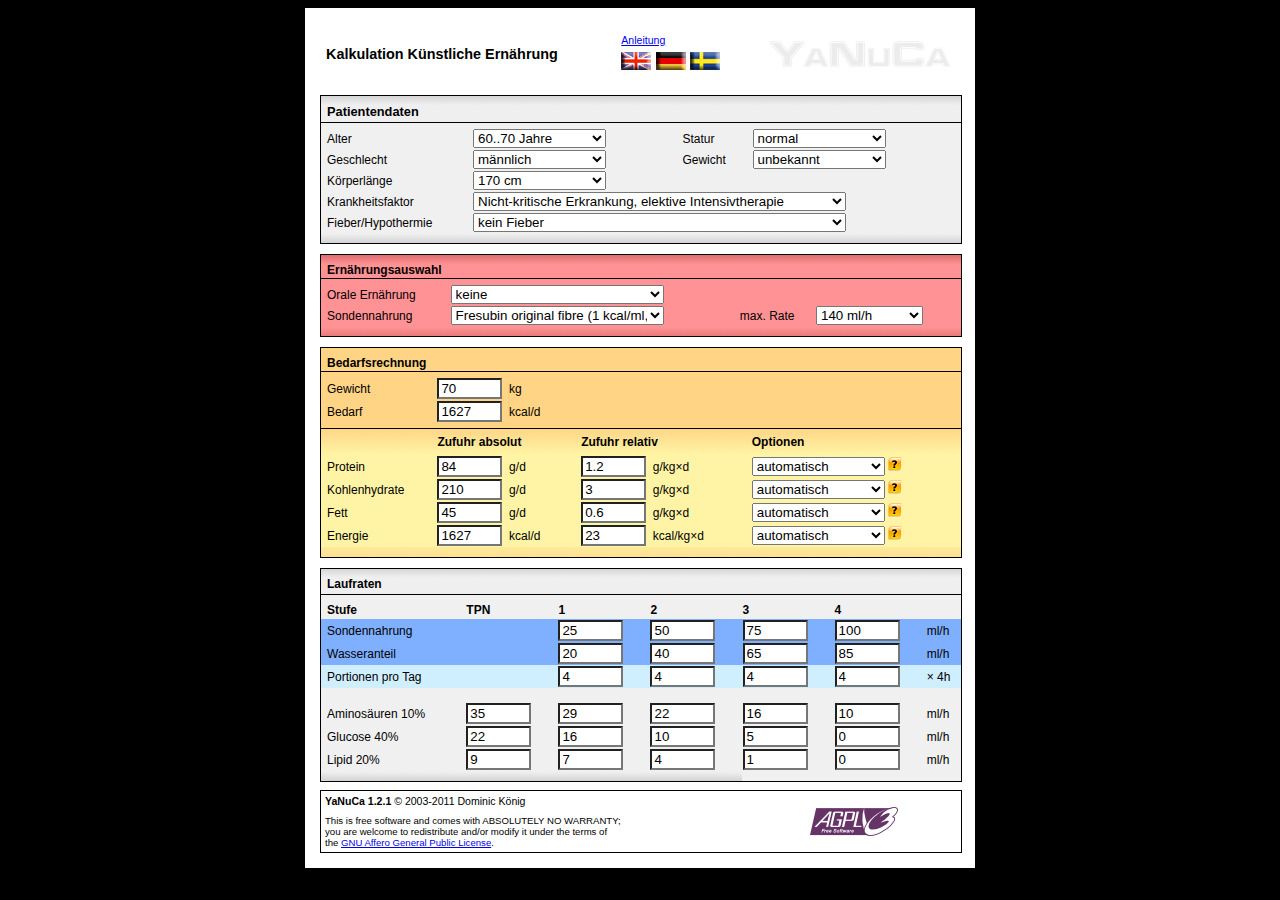
==== de/index.html @ 4f9ae07c "Repo initialized." ====
<?xml version="1.0" encoding="UTF-8"?>

<!DOCTYPE
 html PUBLIC "-//W3C//DTD XHTML 1.0 Transitional//EN"
 "http://www.w3.org/TR/xhtml1/DTD/xhtml1-transitional.dtd">

<html xmlns="http://www.w3.org/1999/xhtml" lang="en" xml:lang="en">

<!--

    This document is part of the YaNuCa ICU nutrition calculation program.

    YaNuCa (Yet Another NUtrition CAlculator) Version 1.2

    (c) 2003-2009 Dominic König (nursix.org)

    The YaNuCa program is free software - you can redistribute and/or modify it
    under the terms of the GNU Affero General Public License as published by
    the Free Software Foundation, either version 3 of the License, or (at your
    option) any later version.

    The YaNuCa program is distributed in the hope that it will be useful, but
    WITHOUT ANY WARRANTY; without even the implied warranty of MERCHANTABILITY
    or FITNESS FOR A PARTICULAR PURPOSE.  See the GNU Affero Public License
    for more details.

    You should have received a copy of the GNU Affero Public License
    along with this document; if not, see <http://www.gnu.org/licenses/>.

    If you want to find out more about the YaNuCa project, please visit
    my website at <http://www.nursix.org/>.

-->

    <head>

        <title>YaNuCa ICU Nutrition Calculator</title>
        <meta http-equiv="Content-Type" content="text/html; charset=UTF-8" />

        <!-- Stylesheets -->
        <link href="../style/style.css"           type="text/css" rel="stylesheet"/>
        <link href="../jquery/jquery.cluetip.css" type="text/css" rel="stylesheet" />

        <!-- jQuery and Plugins -->
        <script src="../jquery/jquery.js"             type="text/javascript"></script>
        <script src="../jquery/jquery.dimensions.js"  type="text/javascript"></script>
        <script src="../jquery/jquery.hoverIntent.js" type="text/javascript"></script>
        <script src="../jquery/jquery.cluetip.js"     type="text/javascript"></script>

        <!-- YaNuCa -->
        <script src="./yalang.js"             type="text/javascript"></script>
        <script src="../yanuca/yanuca.data.js" type="text/javascript"></script>
        <script src="../yanuca/yanuca.js"      type="text/javascript"></script>

        <!-- activate clueTips -->
        <script type="text/javascript">//<![CDATA[
            $(document).ready(function() {
                $('img.tips').cluetip({ splitTitle: '|', showTitle: false });
            });
        //]]></script>

    </head>

    <body onload="resizeTo(screen.availWidth-60,screen.availHeight-80); moveTo(30,40); yanuca();">
        <div align="center">
            <div id="Page">

                <!-- ************************************************************************ -->

                <a id="Start" name="Start" /> <!-- not really necessary -->

                <!-- ************************** NoJavaScript ******************************** -->

                <noscript>
                    <div id="NoJavaScript">
                        <p>
                            <b>Sie können die Funktion dieses Dokuments nicht korrekt nutzen!</b><br />
                            Ihr Browser unterstützt kein JavaScript bzw. JavaScript wurde abgeschaltet.
                        </p>
                    </div> <!-- NoJavaScript end -->
                </noscript>

                <!-- ************************** Header ************************************** -->

                <div id="Header">

                    <table class="titlearea">
                        <tbody>
                            <tr>
                                <td id="DocTitle">
                                    <h2>Kalkulation Künstliche Ernährung</h2>
                                </td>
                                <td id="L10nLink">
                                    <a class="howto" target="_blank" href="howto.html">Anleitung</a>
                                    <br/>
                                    <a href="../index.html"><img src="../images/en.png" alt="english" /></a>
                                    <img src="../images/de.png" alt="deutsch" />
                                    <a href="../sv/index.html"><img src="../images/sv.png" alt="svenska" /></a>
                                </td>
                                <td id="TitleImg">&nbsp;</td>
                            </tr>
                        </tbody>
                    </table>

                </div> <!-- Header end -->

                <!-- ************************** Main **************************************** -->

                <div id="Main">

                    <form id="Nutriform" name="Nutriform" action="./index.html">

                        <!-- ==================== Patient Data ====================== -->
                        <div id="PatientData">

                            <table class="formarea" summary="Patient Data" cellspacing="0">

                                <thead>
                                    <tr>
                                        <td class="nfheader" id="PatDatHead" colspan="4">
                                        Patientendaten
                                        </td>
                                    </tr>
                                </thead>

                                <tbody>

                                    <tr id="PatDatAgeShape">
                                        <td class="leftheader" align="left">
                                            Alter
                                        </td>
                                        <td align="left">
                                            <select name="iAge" size="1" style="width:10em;" onchange="yanuca();">
                                                <option value="15">bis 20 Jahre</option>
                                                <option value="25">20..30 Jahre</option>
                                                <option value="35">30..40 Jahre</option>
                                                <option value="45">40..50 Jahre</option>
                                                <option value="55">50..60 Jahre</option>
                                                <option value="65" selected="selected">60..70 Jahre</option>
                                                <option value="75">70..80 Jahre</option>
                                                <option value="85">80..90 Jahre</option>
                                                <option value="95">über 90 Jahre</option>
                                            </select>
                                        </td>
                                        <td class="rightheader" align="left">
                                            Statur
                                        </td>
                                        <td align="left">
                                            <select name="iShape" size="1" style="width:10em;" onchange="yanuca();">
                                                <option value="21" selected="selected">normal</option>
                                                <option value="28">adipös</option>
                                                <option value="35">sehr adipös</option>
                                                <option value="42">extrem adipös</option>
                                            </select>
                                        </td>
                                    </tr>

                                    <tr id="PatDatSexWeight">
                                        <td class="leftheader" align="left">
                                            Geschlecht
                                        </td>
                                        <td align="left">
                                            <select name="iSex" size="1" style="width:10em;" onchange="yanuca();">
                                                <option value="0">weiblich</option>
                                                <option value="1" selected="selected">männlich</option>
                                            </select>
                                        </td>
                                        <td class="rightheader" align="left">
                                            Gewicht
                                        </td>
                                        <td align="left">
                                            <select name="iWeight" size="1" style="width:10em;" onchange="yanuca();">
                                                <option value="0" selected="selected">unbekannt</option>
                                                <option value="35">35 kg</option>
                                                <option value="40">40 kg</option>
                                                <option value="45">45 kg</option>
                                                <option value="50">50 kg</option>
                                                <option value="55">55 kg</option>
                                                <option value="60">60 kg</option>
                                                <option value="65">65 kg</option>
                                                <option value="70">70 kg</option>
                                                <option value="75">75 kg</option>
                                                <option value="80">80 kg</option>
                                                <option value="85">85 kg</option>
                                                <option value="90">90 kg</option>
                                                <option value="95">95 kg</option>
                                                <option value="100">100 kg</option>
                                                <option value="105">105 kg</option>
                                                <option value="110">110 kg</option>
                                                <option value="115">115 kg</option>
                                                <option value="120">120 kg</option>
                                                <option value="130">130 kg</option>
                                                <option value="140">140 kg</option>
                                                <option value="150">150 kg</option>
                                                <option value="160">160 kg</option>
                                                <option value="170">170 kg</option>
                                                <option value="180">180 kg</option>
                                                <option value="190">190 kg</option>
                                                <option value="200">200 kg</option>
                                            </select>
                                        </td>
                                    </tr>

                                    <tr id="PatDatSize">
                                        <td class="leftheader" align="left">
                                            Körperlänge
                                        </td>
                                        <td align="left">
                                            <select name="iSize" size="1" style="width:10em;" onchange="yanuca();">
                                            <option value="130">130 cm</option>
                                            <option value="135">135 cm</option>
                                            <option value="140">140 cm</option>
                                            <option value="145">145 cm</option>
                                            <option value="150">150 cm</option>
                                            <option value="155">155 cm</option>
                                            <option value="160">160 cm</option>
                                            <option value="165">165 cm</option>
                                            <option value="170" selected="selected">170 cm</option>
                                            <option value="175">175 cm</option>
                                            <option value="180">180 cm</option>
                                            <option value="185">185 cm</option>
                                            <option value="190">190 cm</option>
                                            <option value="195">195 cm</option>
                                            <option value="200">200 cm</option>
                                            </select>
                                        </td>
                                        <td></td>
                                        <td></td>
                                    </tr>

                                    <tr id="PatDatIllness">
                                        <td class="leftheader" align="left">
                                            Krankheitsfaktor
                                        </td>
                                        <td colspan="3" align="left">
                                            <select name="iIllness" size="1" style="width:28em;" onchange="yanuca();">
                                                <option value="CriticalInitial">Kritische Erkrankung, SIRS (Initialphase)</option>
                                                <option value="CriticalHyperCatabolic">Kritische Erkrankung, SIRS (hyperkatabole Phase)</option>
                                                <option value="CriticalAnabolic">Kritische Erkrankung (anabole Phase)</option>
                                                <option value="NonCriticalPassive" selected="selected">Nicht-kritische Erkrankung, elektive Intensivtherapie</option>
                                                <option value="NonCriticalActive">Nicht-kritische Erkrankung, Mobilisationsphase</option>
                                                <option value="MinorStress">Unruhezustände, Polytrauma, protrahierte Sepsis</option>
                                                <option value="MajorStress">Schwerste Verbrennungen und Traumata, Hirntrauma</option>
                                            </select>
                                        </td>
                                    </tr>

                                    <tr id="PatDatFever">
                                        <td class="leftheader" align="left">
                                            Fieber/Hypothermie
                                        </td>
                                        <td colspan="3" align="left">
                                            <select name="iTFactor" size="1" style="width:28em;" onchange="yanuca();">
                                                <option value="1.0" selected="selected">kein Fieber</option>
                                                <option value="1.1">bis 38°C</option>
                                                <option value="1.2">bis 39°C</option>
                                                <option value="1.3">bis 40°C</option>
                                                <option value="1.4">über 40°C</option>
                                                <option value="0.66">kontr. Hypothermie</option>
                                            </select>
                                        </td>
                                    </tr>

                                    <tr id="PatDatBottom">
                                        <td colspan="4">&nbsp;</td>
                                    </tr>

                                </tbody>
                            </table>

                        </div> <!-- PatientData end -->

                        <!-- ==================== Nutrition Settings ================ -->
                        <div id="NutritionSettings">

                            <table class="formarea" summary="Nutrition Settings" cellspacing="0">

                                <thead>
                                    <tr>
                                        <td class="nfheader" id="NutSetHead" colspan="4">
                                        Ernährungsauswahl
                                        </td>
                                    </tr>
                                </thead>

                                <tbody>
                                    <tr id="OralSettings">
                                        <td class="leftheader" align="left">
                                            Orale Ernährung
                                        </td>
                                        <td align="left">
                                            <select name="iOralIntake" size="1" style="width:16em;" onchange="yanuca();">
                                            <option value="0" selected="selected">keine</option>
                                            <option value="1">weniger als 300 kcal/d</option>
                                            <option value="2">300 bis 800 kcal/d</option>
                                            <option value="3">mehr als 800 kcal/d</option>
                                            </select>
                                        </td>
                                        <td />
                                        <td />
                                    </tr>

                                    <tr id="EnteralSettings">
                                        <td class="leftheader" align="left">
                                            Sondennahrung
                                        </td>
                                        <td align="left">
                                            <select name="iEnteralSolution" size="1" style="width:16em;" onchange="yanuca();">

                                            <!-- Option "Standard": do not delete this line, but comment it as necessary: -->
                                            <!-- <option value="Standard">Standard</option> -->

                                            <option value="Nutrison">Nutrison Standard</option>
                                            <option selected="selected" value="NutrisonE">Nutrison Energy</option>
                                            <option value="NutrisonPP">Nutrison ProteinPlus</option>
                                            <option value="NutrisonC">Nutrison Complete</option>
                                            <option value="NutrisonMF">Nutrison MF</option>
                                            <option value="NutrisonEMF">Nutrison Energy MF</option>
                                            <option value="NutrisonPPMF">Nutrison ProteinPlus MF</option>
                                            <option value="Cubison">Cubison</option>
                                            <option value="Peptisorb">Peptisorb</option>
                                            <option value="NutrisonConc">Nutrison Concentrated</option>
                                            <option value="Osmolite">Osmolite</option>
                                            <option value="OsmoliteBS">Osmolite BS</option>
                                            <option value="OsmolitePlus">Osmolite Plus</option>
                                            <option value="OsmoliteHiCal">Osmolite HiCal</option>
                                            <option value="Pulmocare">Pulmocare Abbott</option>
                                            <option value="Suplena">Suplena Abbott</option>
                                            <option value="Oxepa">Oxepa Abbott</option>
                                            <option value="Jevity">Jevity</option>
                                            <option value="JevityPlus">Jevity Plus</option>
                                            <option value="JevityHiCal">Jevity Hical</option>
                                            <option value="NeproAbbott">Nepro Abbott</option>
                                            <option value="FresubinO">Fresubin original (1 kcal/ml)</option>
                                            <option selected="selected" value="FresubinOF">Fresubin original fibre (1 kcal/ml, Ballaststoffe)</option>
                                            <option value="FresubinE">Fresubin energy (1,5 kcal/ml)</option>
                                            <option value="FresubinEF">Fresubin energy fibre (1,5 kcal/ml, Ballaststoffe)</option>
                                            <option value="FresubinHPE">Fresubin HP energy (1,5 kcal/ml, eiweißreich)</option>
                                            <option value="SurvimedOPD">Survimed OPD (1 kcal/ml, niedermolekular, eiweißreich)</option>
                                            <option value="Diben">Diben (1 kcal/ml, bei gestörter Glucosetoleranz, Ballaststoffe)</option>
                                            <option value="FresubinSojaF">Fresubin soja fibre (1 kcal/ml, bei Milcheiweißunverträglichkeit, Ballaststoffe)</option>
                                            <option value="Renamil400">Renamil 1 kcal/ml (400 ml H2O/Btl. = 460 ml Sondenkost)</option>
                                            <option value="Renamil260">Renamil 1,5 kcal/ml (260 ml H2O/Btl. = 320 ml Sondenkost)</option>
                                            <option value="Renamil180">Renamil 2,0 kcal/ml (180 ml H2O/Btl. = 240 ml Sondenkost)</option>
                                            <option value="NovaImpact">Novartis Impact</option>
                                            <option value="NovaImpactG">Novartis Impact Glutamine</option>
                                            <option value="Isosource">Novartis Isosource Standard</option>
                                            <option value="IsosourceF">Novartis Isosource Faser</option>
                                            <option value="IsosourceE">Novartis Isosource Energy</option>
                                            <option value="IsosourceEF">Novartis Isosource Energy Faser</option>
                                            <option value="IsosourceP">Novartis Isosource Protein</option>
                                            </select>
                                        </td>
                                        <td class="rightheader" align="left">
                                            max. Rate
                                        </td>
                                        <td align="left">
                                            <select name="iMaxRate" size="1" style="width:8em;" onchange="yanuca();">
                                            <option value="30">30 ml/h</option>
                                            <option value="40">40 ml/h</option>
                                            <option value="50">50 ml/h</option>
                                            <option value="60">60 ml/h</option>
                                            <option value="70">70 ml/h</option>
                                            <option value="80">80 ml/h</option>
                                            <option value="90">90 ml/h</option>
                                            <option value="100">100 ml/h</option>
                                            <option value="110">110 ml/h</option>
                                            <option value="120">120 ml/h</option>
                                            <option value="130">130 ml/h</option>
                                            <option value="140" selected="selected">140 ml/h</option>
                                            <option value="150">150 ml/h</option>
                                            </select>
                                        </td>
                                    </tr>

                                    <tr id="NutSetBottom">
                                        <td colspan="4">&nbsp;</td>
                                    </tr>


                                </tbody>
                            </table>

                        </div> <!-- NutritionSettings end -->

                        <!-- ==================== Requirements Table ================ -->
                        <div id="RequirementsTable">

                            <table class="formarea" summary="Requirements Table" cellspacing="0">

                                <thead>
                                    <tr>
                                        <td class="nfheader" id="ReqTabHead" colspan="4">
                                        Bedarfsrechnung
                                        </td>
                                    </tr>
                                </thead>

                                <tbody>

                                    <tr id="PatientWeight">
                                        <td class="leftheader">Gewicht</td>
                                        <td colspan="4" align="left">
                                            <input type="text" class="resultfield" name="Weight" value="0" readonly="readonly" size="5" />
                                            &nbsp;kg
                                        </td>
                                    </tr>

                                    <tr id="Requirements">
                                        <td class="leftheader">Bedarf</td>
                                        <td colspan="4" align="left">
                                            <input type="text" class="resultfield" name="Requirements" value="0" readonly="readonly" size="5" />
                                            &nbsp;kcal/d
                                        </td>
                                    </tr>

                                    <tr id="SupplyHead">
                                        <td>&nbsp;</td>
                                        <td>Zufuhr absolut</td>
                                        <td>Zufuhr relativ</td>
                                        <td>Optionen</td>
                                    </tr>

                                    <tr id="ProteinSupply">
                                        <td class="leftheader">Protein</td>
                                        <td align="left">
                                            <input type="text" class="resultfield" name="PAbs" value="0" readonly="readonly" size="5" />
                                            &nbsp;g/d
                                        </td>
                                        <td align="left">
                                            <input type="text" class="resultfield" name="PRel" value="0" readonly="readonly" size="5" />
                                            &nbsp;g/kg&times;d
                                        </td>
                                        <td>
                                            <select name="iPRange" size="1" style="width:10em;" onchange="yanuca();">
                                            <option value="0" selected="selected">automatisch</option>
                                            <option value="1">0.6-1.0 g/kg</option>
                                            <option value="2">0.8-1.2 g/kg</option>
                                            <option value="3">1.0-1.5 g/kg (Standard)</option>
                                            <option value="4">1.2-1.8 g/kg</option>
                                            <option value="5">1.5-2.1 g/kg</option>
                                            <option value="6">2.0-2.5 g/kg</option>
                                            </select>
                                            <img align="top" class="tips" src="../images/ttip.png" title="|Wählen Sie einen Zielbereich für die tägliche Proteinzufuhr (je kg Körpergewicht)" alt="" />
                                        </td>
                                    </tr>

                                    <tr id="GlucoseSupply">
                                        <td class="leftheader">Kohlenhydrate</td>
                                        <td align="left">
                                            <input type="text" class="resultfield" name="GAbs" value="0" readonly="readonly" size="5" />
                                            &nbsp;g/d
                                        </td>
                                        <td align="left">
                                            <input type="text" class="resultfield" name="GRel" value="0" readonly="readonly" size="5" />
                                            &nbsp;g/kg&times;d
                                        </td>
                                        <td>
                                            <select name="iGRange" size="1" style="width:10em;" onchange="yanuca();">
                                            <option value="0" selected="selected">automatisch</option>
                                            <option value="1">1-3 g/kg (reduziert)</option>
                                            <option value="2">1-2 g/kg (Minimum)</option>
                                            </select>
                                            <img align="top" class="tips" src="../images/ttip.png" title="|Wählen Sie einen Zielbereich für die tägliche Glucosezufuhr (je kg Körpergewicht)" alt="" />
                                        </td>
                                    </tr>

                                    <tr id="LipidSupply">
                                        <td class="leftheader">Fett</td>
                                        <td align="left">
                                            <input type="text" class="resultfield" name="LAbs" value="0" readonly="readonly" size="5" />
                                            &nbsp;g/d
                                        </td>
                                        <td align="left">
                                            <input type="text" class="resultfield" name="LRel" value="0" readonly="readonly" size="5" />
                                            &nbsp;g/kg&times;d
                                        </td>
                                        <td>
                                            <select name="iGIndex" size="1" style="width:10em;" onchange="yanuca();">
                                            <option value="0" selected="selected">automatisch</option>
                                            <option value="1.00">Fett minimieren</option>
                                            <option value="0.90">10% NPE</option>
                                            <option value="0.80">20% NPE</option>
                                            <option value="0.70">30% NPE</option>
                                            <option value="0.60">40% NPE</option>
                                            <option value="0.50">50% NPE</option>
                                            <option value="0.40">60% NPE</option>
                                            <option value="0.30">70% NPE</option>
                                            </select>
                                            <img align="top" class="tips" src="../images/ttip.png" title="|Geben Sie ein Ziel für den Fettanteil an Nicht-Protein-Energie (NPE) an" alt="" />
                                        </td>
                                    </tr>

                                    <tr id="EnergySupply">
                                        <td class="leftheader">Energie</td>
                                        <td>
                                            <input type="text" class="resultfield" name="SupplyAbs" value="0" readonly="readonly" size="5" />
                                            &nbsp;kcal/d
                                        </td>
                                        <td align="left">
                                            <input type="text" class="resultfield" name="SupplyRel" value="0" readonly="readonly" size="5" />
                                            &nbsp;kcal/kg&times;d
                                        </td>
                                        <td>
                                            <select name="iEnergy" size="1" style="width:10em;" onchange="yanuca();">
                                            <option value="0">automatisch</option>
                                            <option value="1">10 kcal/kg (Minimum)</option>
                                            <option value="2">15 kcal/kg (sehr niedrig)</option>
                                            <option value="3">20 kcal/kg (niedrig)</option>
                                            <option value="4">25 kcal/kg (normal)</option>
                                            <option value="5">30 kcal/kg (normal)</option>
                                            <option value="6">35 kcal/kg (hoch)</option>
                                            <option value="7">40 kcal/kg (sehr hoch)</option>
                                            <option value="8">45 kcal/kg (Maximum)</option>
                                            </select>
                                            <img align="top" class="tips" src="../images/ttip.png" title="|Geben Sie ein Ziel für die tägliche Energiezufuhr (je kg Körpergewicht) an" alt="" />
                                        </td>
                                    </tr>

                                    <tr id="ReqTabBottom">
                                        <td colspan="4">&nbsp;</td>
                                    </tr>

                                </tbody>
                            </table>

                        </div> <!-- RequirementsTable end -->

                        <!-- ==================== Rates Table ======================= -->
                        <div id="RatesTable">

                            <table class="formarea" summary="Supply Rates Table" cellspacing="0">

                                <thead>
                                    <tr>
                                        <td class="nfheader" id="RatTabHead" colspan="7">
                                        Laufraten
                                        </td>
                                    </tr>
                                </thead>

                                <tbody>

                                    <tr id="Levels">
                                        <td class="leftheader">Stufe</td>
                                        <td>TPN</td>
                                        <td>1</td>
                                        <td>2</td>
                                        <td>3</td>
                                        <td>4</td>
                                        <td></td>
                                    </tr>

                                    <tr id="EnteralRates">
                                        <td class="leftheader">Sondennahrung</td>
                                        <td>
                                            <!--
                                            <input type="text" class="resultfield" name="Level0Rate" value="0" readonly="readonly" size="5" />
                                            -->
                                        </td>
                                        <td>
                                            <input type="text" class="resultfield" name="Level1Rate" value="0" readonly="readonly" size="5" />
                                        </td>
                                        <td>
                                            <input type="text" class="resultfield" name="Level2Rate" value="0" readonly="readonly" size="5" />
                                        </td>
                                        <td>
                                            <input type="text" class="resultfield" name="Level3Rate" value="0" readonly="readonly" size="5" />
                                        </td>
                                        <td>
                                            <input type="text" class="resultfield" name="Level4Rate" value="0" readonly="readonly" size="5"  />
                                        </td>
                                        <td>ml/h</td>
                                    </tr>

                                    <tr id="WaterQuota">
                                        <td class="leftheader">Wasseranteil</td>
                                        <td>
                                            <!--
                                            <input type="text" class="resultfield" name="Level0WaterQuota" value="0" readonly="readonly" size="5" />
                                            -->
                                        </td>
                                        <td>
                                            <input type="text" class="resultfield" name="Level1WaterQuota" value="0" readonly="readonly" size="5" />
                                        </td>
                                        <td>
                                            <input type="text" class="resultfield" name="Level2WaterQuota" value="0" readonly="readonly" size="5" />
                                        </td>
                                        <td>
                                            <input type="text" class="resultfield" name="Level3WaterQuota" value="0" readonly="readonly" size="5" />
                                        </td>
                                        <td>
                                            <input type="text" class="resultfield" name="Level4WaterQuota" value="0" readonly="readonly" size="5" />
                                        </td>
                                        <td>ml/h</td>
                                    </tr>

                                    <tr id="Portions">
                                        <td class="leftheader">Portionen pro Tag</td>
                                        <td>
                                            <!--
                                            <input type="text" class="resultfield" name="Level0Portions" value="5" readonly="readonly" size="5" />
                                            -->
                                        </td>
                                        <td>
                                            <input type="text" class="resultfield" name="Level1Portions" value="4" readonly="readonly" size="5" />
                                        </td>
                                        <td>
                                            <input type="text" class="resultfield" name="Level2Portions" value="4" readonly="readonly" size="5" />
                                        </td>
                                        <td>
                                            <input type="text" class="resultfield" name="Level3Portions" value="4" readonly="readonly" size="5" />
                                        </td>
                                        <td>
                                            <input type="text" class="resultfield" name="Level4Portions" value="4" readonly="readonly" size="5" />
                                        </td>
                                        <td>&times; 4h</td>
                                    </tr>


                                    <tr id="RatesA10">
                                        <td class="leftheader">Aminosäuren 10%</td>
                                        <td>
                                            <input type="text" class="resultfield" name="Level0A10" value="0" readonly="readonly" size="5" />
                                        </td>
                                        <td>
                                            <input type="text" class="resultfield" name="Level1A10" value="0" readonly="readonly" size="5" />
                                        </td>
                                        <td>
                                            <input type="text" class="resultfield" name="Level2A10" value="0" readonly="readonly" size="5" />
                                        </td>
                                        <td>
                                            <input type="text" class="resultfield" name="Level3A10" value="0" readonly="readonly" size="5" />
                                        </td>
                                        <td>
                                            <input type="text" class="resultfield" name="Level4A10" value="0" readonly="readonly" size="5" />
                                        </td>
                                        <td>ml/h</td>
                                    </tr>

                                    <tr id="RatesG40">
                                        <td class="leftheader">Glucose 40%</td>
                                        <td>
                                            <input type="text" class="resultfield" name="Level0G40" value="0" readonly="readonly" size="5" />
                                        </td>
                                        <td>
                                            <input type="text" class="resultfield" name="Level1G40" value="0" readonly="readonly" size="5" />
                                        </td>
                                        <td>
                                            <input type="text" class="resultfield" name="Level2G40" value="0" readonly="readonly" size="5" />
                                        </td>
                                        <td>
                                            <input type="text" class="resultfield" name="Level3G40" value="0" readonly="readonly" size="5" />
                                        </td>
                                        <td>
                                            <input type="text" class="resultfield" name="Level4G40" value="0" readonly="readonly" size="5" />
                                        </td>
                                        <td>ml/h</td>
                                    </tr>

                                    <tr id="RatesL20">
                                        <td class="leftheader">Lipid 20%</td>
                                        <td>
                                            <input type="text" class="resultfield" name="Level0L20" value="0" readonly="readonly" size="5" />
                                        </td>
                                        <td>
                                            <input type="text" class="resultfield" name="Level1L20" value="0" readonly="readonly" size="5" />
                                        </td>
                                        <td>
                                            <input type="text" class="resultfield" name="Level2L20" value="0" readonly="readonly" size="5" />
                                        </td>
                                        <td>
                                            <input type="text" class="resultfield" name="Level3L20" value="0" readonly="readonly" size="5" />
                                        </td>
                                        <td>
                                            <input type="text" class="resultfield" name="Level4L20" value="0" readonly="readonly" size="5" />
                                        </td>
                                        <td>ml/h</td>
                                    </tr>

                                    <tr id="RatTabBottom">
                                        <td colspan="4">&nbsp;</td>
                                    </tr>

                                </tbody>

                            </table>

                        </div> <!-- RatesTable end -->

                        <!-- ======================================================== -->

                    </form> <!-- Nutriform end -->

                </div> <!-- Main end -->

                <!-- ************************** Footer ************************************** -->

                <div id="Footer">

                    <table id="DocInfo" summary="Copyright and License Information" cellspacing="0">
                        <tbody>
                            <tr>
                                <td id="Copyright">
                                    <b>YaNuCa 1.2.1</b>
                                    &copy; 2003-2011 Dominic König
                                </td>
                                <td rowspan="2">
                                    <img src="../images/agplv3.png" alt="" />
                                </td>
                            </tr>
                            <tr>
                                <td id="License">
                                    This is free software and comes with ABSOLUTELY NO WARRANTY;<br />
                                    you are welcome to redistribute and/or modify it under the terms of<br />
                                    the <a target="_blank" href="../agpl.txt">GNU Affero General Public License</a>.
                                </td>
                            </tr>
                        </tbody>
                    </table>

                </div> <!-- Footer end -->

                <!-- ************************************************************************ -->

            </div> <!-- Page end -->
        </div> <!-- center end -->
    </body>
</html>
---- style/style.css ----
/* This stylesheet is part of the YaNuCa
   nutrition calculation program for intensive care.

   YaNuCa (Yet Another NUtrition CAlculator) Version 1.2

   (c) 2003-2009 Dominic König (nursix.org)

   The YaNuCa program, including this stylesheet, is free software;
   you can redistribute it and/or modify it under the terms of the GNU
   Affero General Public License as published by the Free Software Foundation;
   either version 3 of the License, or (at your option) any later version.

   The YaNuCa program is distributed in the hope that it will be useful, but
   WITHOUT ANY WARRANTY; without even the implied warranty of MERCHANTABILITY
   or FITNESS FOR A PARTICULAR PURPOSE.  See the GNU Affero General Public License
   for more details.

   You should have received a copy of the GNU Affero General Public License
   along with this document; if not, see <http://www.gnu.org/licenses/>.

   If you want to find out more about YaNuCa, please visit <http://www.nursix.org>

*/

/* ----------------------------------- Whole Document -------------------- */

body {
    background-color:       #000000;
    font-family:            Verdana, Arial, sans-serif;
}

#Page {
    width:                  640px;
    border:                 solid 15px #ffffff;
    background-color:       #ffffff;
}

#NoJavaScript {

}

/* ----------------------------------- Title Area ------------------------ */

#Header .titlearea {
    width:                  100%;
    background-image:       url(yanuca.png);
    background-position:    right;
    background-repeat:      no-repeat;
}

#Header .titlearea td {
    padding:                4px;
    margin:                 0;
    border:                 0;
}

#DocTitle {
    text-align:             left;
}

#DocTitle h2 {
    font-size:              90%;
    padding:                0;
    margin:                 0;
    border:                 0;
}

#L10nLink a img {
    border:                 0;
    padding-top:            6px;
}

#L10nLink a.howto {
    font-size:              66%;
}

#TitleImg {
    width:                  200px;
    height:                 50px;
}

/* ----------------------------------- The Form Area --------------------- */

#Main {
    width:                  100%;
}

#Nutriform {
    width:                  100%;
    margin:                 0;
    padding:                0;
    border:                 0;
}

.formarea {
    width:                  100%;
    border-collapse:        collapse;
    margin:                 0;
    border:                 0;
    padding:                0;
    text-align:             left;
}

.nfheader {
}

.resultfield {
    color:                  #000000;
    background-color:       #ffffff;
}

/* ----------------------------------- PatientData Section --------------- */

#PatientData {
    width:                  100%;
    border:                 solid 1px #000000;
    margin-top:             10px;
}

#PatientData table.formarea  tbody {
    background-color:       #f0f0f0;
    font-size:              75%;
}

#PatDatHead {
    font-size:              80%;
    font-weight:            bold;
    border-bottom:          solid 1px #000000;
    padding:                3px;
    padding-left:           6px;
    padding-top:            8px;
    background-image:       url(datbg1.png);
    background-position:    left;
    background-repeat:      repeat-x;
}

#PatientData td.leftheader {
    padding-left:           6px;
    width:                  12em;
}

#PatDatAgeShape td {
    padding-top:            6px;
}

#PatDatBottom {
    height:                 10px;
    font-size:              30%;
    background-image:       url(datbg2.png);
    background-position:    left;
    background-repeat:      repeat-x;
}

/* ----------------------------------- NutritionSettings Section --------- */

#NutritionSettings {
    width:                  100%;
    border:                 solid 1px #000000;
    margin-top:             10px;
}

#NutritionSettings table.formarea {
    background-color:       #ff9294;
}

#NutritionSettings td {
    font-size:              75%;
}

#NutritionSettings td.leftheader {
    padding-left:           6px;
}

#OralSettings td {
    padding-top:            6px;
}

#NutSetHead {
    font-size:              80%;
    font-weight:            bold;
    border-bottom:          solid 1px #000000;
    padding-left:           6px;
    padding-top:            8px;
    background-image:       url(skbg1.png);
    background-position:    left;
    background-repeat:      repeat-x;
}

#NutSetBottom {
    height:                 10px;
    background-image:       url(skbg2.png);
    background-position:    left;
    background-repeat:      repeat-x;
    font-size:              20%;
    padding-bottom:         8px;
}

/* ----------------------------------- RequirementsTable Section --------- */

#RequirementsTable {
    width:                  100%;
    border:                 solid 1px #000000;
    margin:                 0;
    margin-top:             10px;
}

#RequirementsTable table.formarea  {
    background-color:       #ffd485;
}

#RequirementsTable td {
    font-size:              75%;
}

#RequirementsTable td.leftheader {
    padding-left:           6px;
}

#ReqTabHead {
    font-size:              80%;
    font-weight:            bold;
    border-bottom:          solid 1px #000000;
    padding-left:           6px;
    padding-top:            8px;
}

#PatientWeight td {
    padding-top:            6px;
}

#Requirements td {
    padding-bottom:         6px;
}

#SupplyHead,
#ProteinSupply,
#GlucoseSupply,
#LipidSupply,
#EnergySupply {
    background-color:       #fff4a5;
}

#SupplyHead td {
    border-top:             solid 1px #000000;
    background-image:       url(calcbg1.png);
    background-position:    left;
    background-repeat:      repeat-x;
    padding-top:            8px;
    padding-bottom:         6px;
    font-weight:            bold;
}

#SupplyHead td {
    padding-top:            6px;
    font-weight:            bold;
}

#ReqTabBottom {
    height:                 10px;
    background-image:       url(calcbg2.png);
    background-position:    left;
    background-repeat:      repeat-x;
    font-size:              30%;
    padding-bottom:         8px;
}

/* ----------------------------------- RatesTable Section ---------------- */

#RatesTable {
    width:                  100%;
    border:                 solid 1px #000000;
    margin:                 0;
    margin-top:             10px;
}

#RatesTable table.formarea {
    background-color:       #f0f0f0;
}

#RatesTable td {
    font-size:              75%;
}

#RatesTable td.leftheader {
    padding-left:           6px;
}

#RatTabHead {
    font-size:              80%;
    font-weight:            bold;
    border-bottom:          solid 1px #000000;
    padding:                3px;
    padding-left:           6px;
    padding-top:            8px;
    background-image:       url(datbg1.png);
    background-position:    left;
    background-repeat:      repeat-x;
}

#Levels {
    font-weight:            bold;
    padding-top:            6px;
}

#Levels td {
    padding-top:            8px;
    padding-bottom:         2px;
}

#EnteralRates,
#WaterQuota {
    background-color:       #7fafff;
}

#Portions {
    background-color:       #cfefff;
}

#RatesA10 td {
    padding-top:             15px;
}

#RatTabBottom {
    height:                 10px;
    font-size:              30%;
    background-image:       url(datbg2.png);
    background-position:    left;
    background-repeat:      repeat-x;
}

/* ----------------------------------- Document Info Section ------------- */

#Footer {
    width:                  100%;
    padding:                0;
    border:                 solid 1px #000000;
    text-align:             left;
    margin-top:             8px;
}

#DocInfo {
    width:                  100%;
}

#DocInfo img {
    padding:                4px;
    text-align:             center;
}

#Copyright {
    font-size:              66%;
    padding:                4px;
    margin:                 0;
    border:                 0;
}
#License {
    font-size:              60%;
    padding:                4px;
    margin:                 0;
    border:                 0;
}

/* ----------------------------------- Print Media Settings -------------- */

@media print {
    #L10nLink a,
    #L10nLink img {
        display:              none;
    }
}
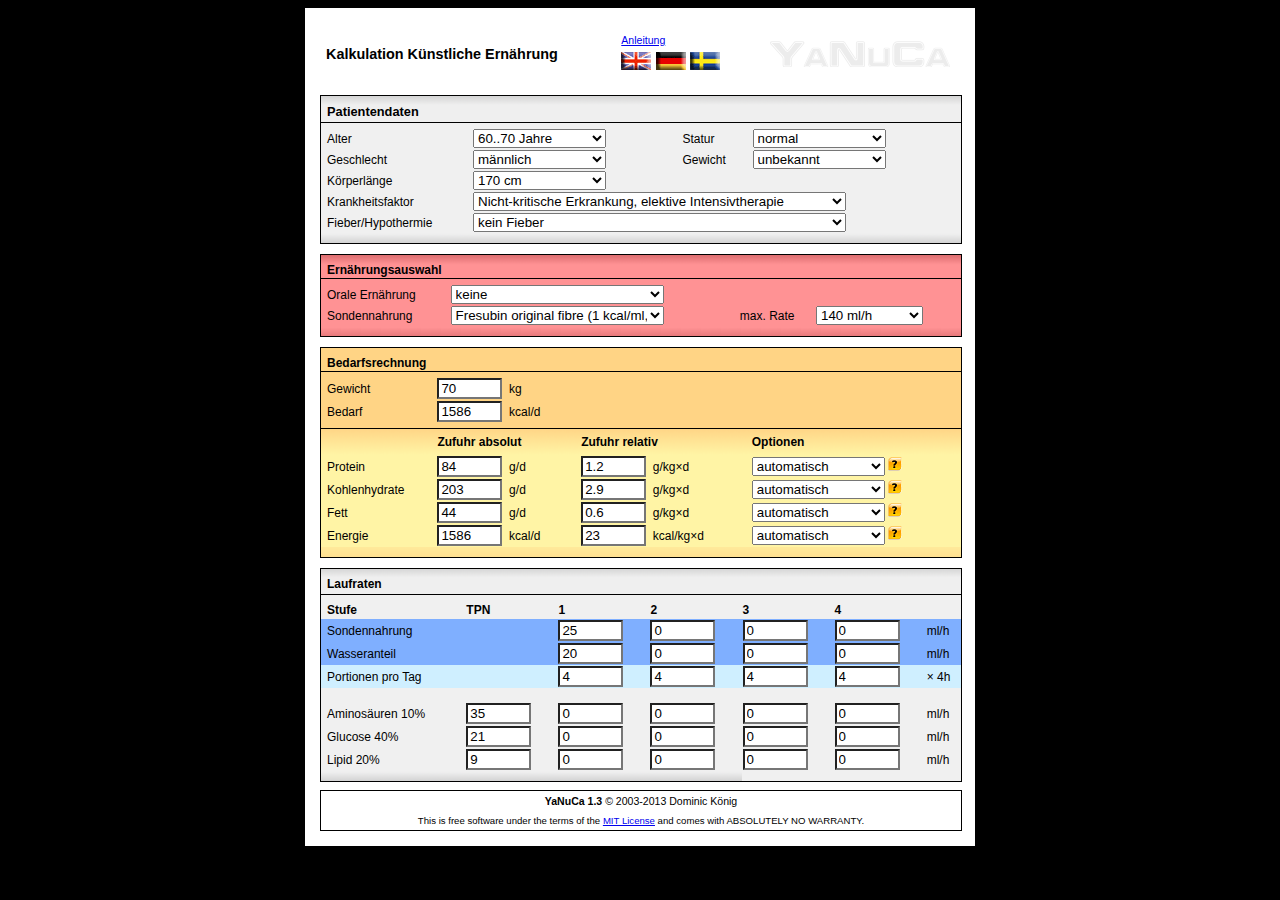
==== commit a72c2bf8: "Version 1.3.0 (new license)" ====
--- a/de/index.html
+++ b/de/index.html
@@ -6,30 +6,29 @@
 
 <html xmlns="http://www.w3.org/1999/xhtml" lang="en" xml:lang="en">
 
-<!--
-
-    This document is part of the YaNuCa ICU nutrition calculation program.
-
-    YaNuCa (Yet Another NUtrition CAlculator) Version 1.2
-
-    (c) 2003-2009 Dominic König (nursix.org)
-
-    The YaNuCa program is free software - you can redistribute and/or modify it
-    under the terms of the GNU Affero General Public License as published by
-    the Free Software Foundation, either version 3 of the License, or (at your
-    option) any later version.
-
-    The YaNuCa program is distributed in the hope that it will be useful, but
-    WITHOUT ANY WARRANTY; without even the implied warranty of MERCHANTABILITY
-    or FITNESS FOR A PARTICULAR PURPOSE.  See the GNU Affero Public License
-    for more details.
-
-    You should have received a copy of the GNU Affero Public License
-    along with this document; if not, see <http://www.gnu.org/licenses/>.
-
-    If you want to find out more about the YaNuCa project, please visit
-    my website at <http://www.nursix.org/>.
-
+<!-- This document is part of the YaNuCa ICU nutrition calculation program.
+
+     YaNuCa (Yet Another NUtrition CAlculator) Version 1.3
+
+     (c) 2003-2013 Dominic König (nursix.org)
+
+     Permission is hereby granted, free of charge, to any person obtaining a copy of
+     this software and associated documentation files (the "Software"), to deal in
+     the Software without restriction, including without limitation the rights to
+     use, copy, modify, merge, publish, distribute, sublicense, and/or sell copies
+     of the Software, and to permit persons to whom the Software is furnished to do
+     so, subject to the following conditions:
+
+     The above copyright notice and this permission notice shall be included in all
+     copies or substantial portions of the Software.
+
+     THE SOFTWARE IS PROVIDED "AS IS", WITHOUT WARRANTY OF ANY KIND, EXPRESS OR
+     IMPLIED, INCLUDING BUT NOT LIMITED TO THE WARRANTIES OF MERCHANTABILITY,
+     FITNESS FOR A PARTICULAR PURPOSE AND NONINFRINGEMENT. IN NO EVENT SHALL THE
+     AUTHORS OR COPYRIGHT HOLDERS BE LIABLE FOR ANY CLAIM, DAMAGES OR OTHER
+     LIABILITY, WHETHER IN AN ACTION OF CONTRACT, TORT OR OTHERWISE, ARISING FROM,
+     OUT OF OR IN CONNECTION WITH THE SOFTWARE OR THE USE OR OTHER DEALINGS IN THE
+     SOFTWARE.
 -->
 
     <head>
@@ -702,18 +701,13 @@
                         <tbody>
                             <tr>
                                 <td id="Copyright">
-                                    <b>YaNuCa 1.2.1</b>
-                                    &copy; 2003-2011 Dominic König
-                                </td>
-                                <td rowspan="2">
-                                    <img src="../images/agplv3.png" alt="" />
+                                    <b>YaNuCa 1.3</b> &copy; 2003-2013 Dominic König
                                 </td>
                             </tr>
                             <tr>
                                 <td id="License">
-                                    This is free software and comes with ABSOLUTELY NO WARRANTY;<br />
-                                    you are welcome to redistribute and/or modify it under the terms of<br />
-                                    the <a target="_blank" href="../agpl.txt">GNU Affero General Public License</a>.
+                                    This is free software under the terms of the <a target="_blank" href="../LICENSE">MIT License</a>
+                                    and comes with ABSOLUTELY NO WARRANTY.
                                 </td>
                             </tr>
                         </tbody>
--- a/style/style.css
+++ b/style/style.css
@@ -1,25 +1,26 @@
-/* This stylesheet is part of the YaNuCa
-   nutrition calculation program for intensive care.
-
-   YaNuCa (Yet Another NUtrition CAlculator) Version 1.2
-
-   (c) 2003-2009 Dominic König (nursix.org)
-
-   The YaNuCa program, including this stylesheet, is free software;
-   you can redistribute it and/or modify it under the terms of the GNU
-   Affero General Public License as published by the Free Software Foundation;
-   either version 3 of the License, or (at your option) any later version.
-
-   The YaNuCa program is distributed in the hope that it will be useful, but
-   WITHOUT ANY WARRANTY; without even the implied warranty of MERCHANTABILITY
-   or FITNESS FOR A PARTICULAR PURPOSE.  See the GNU Affero General Public License
-   for more details.
-
-   You should have received a copy of the GNU Affero General Public License
-   along with this document; if not, see <http://www.gnu.org/licenses/>.
-
-   If you want to find out more about YaNuCa, please visit <http://www.nursix.org>
-
+/* This stylesheet is part of the YaNuCa ICU nutrition calculation program.
+
+   YaNuCa (Yet Another NUtrition CAlculator) Version 1.3
+
+   (c) 2003-2013 Dominic König (nursix.org)
+
+   Permission is hereby granted, free of charge, to any person obtaining a copy of
+   this software and associated documentation files (the "Software"), to deal in
+   the Software without restriction, including without limitation the rights to
+   use, copy, modify, merge, publish, distribute, sublicense, and/or sell copies
+   of the Software, and to permit persons to whom the Software is furnished to do
+   so, subject to the following conditions:
+
+   The above copyright notice and this permission notice shall be included in all
+   copies or substantial portions of the Software.
+
+   THE SOFTWARE IS PROVIDED "AS IS", WITHOUT WARRANTY OF ANY KIND, EXPRESS OR
+   IMPLIED, INCLUDING BUT NOT LIMITED TO THE WARRANTIES OF MERCHANTABILITY,
+   FITNESS FOR A PARTICULAR PURPOSE AND NONINFRINGEMENT. IN NO EVENT SHALL THE
+   AUTHORS OR COPYRIGHT HOLDERS BE LIABLE FOR ANY CLAIM, DAMAGES OR OTHER
+   LIABILITY, WHETHER IN AN ACTION OF CONTRACT, TORT OR OTHERWISE, ARISING FROM,
+   OUT OF OR IN CONNECTION WITH THE SOFTWARE OR THE USE OR OTHER DEALINGS IN THE
+   SOFTWARE.
 */
 
 /* ----------------------------------- Whole Document -------------------- */
@@ -338,6 +339,10 @@
     margin-top:             8px;
 }
 
+#Footer td {
+    text-align:             center;
+}
+
 #DocInfo {
     width:                  100%;
 }
